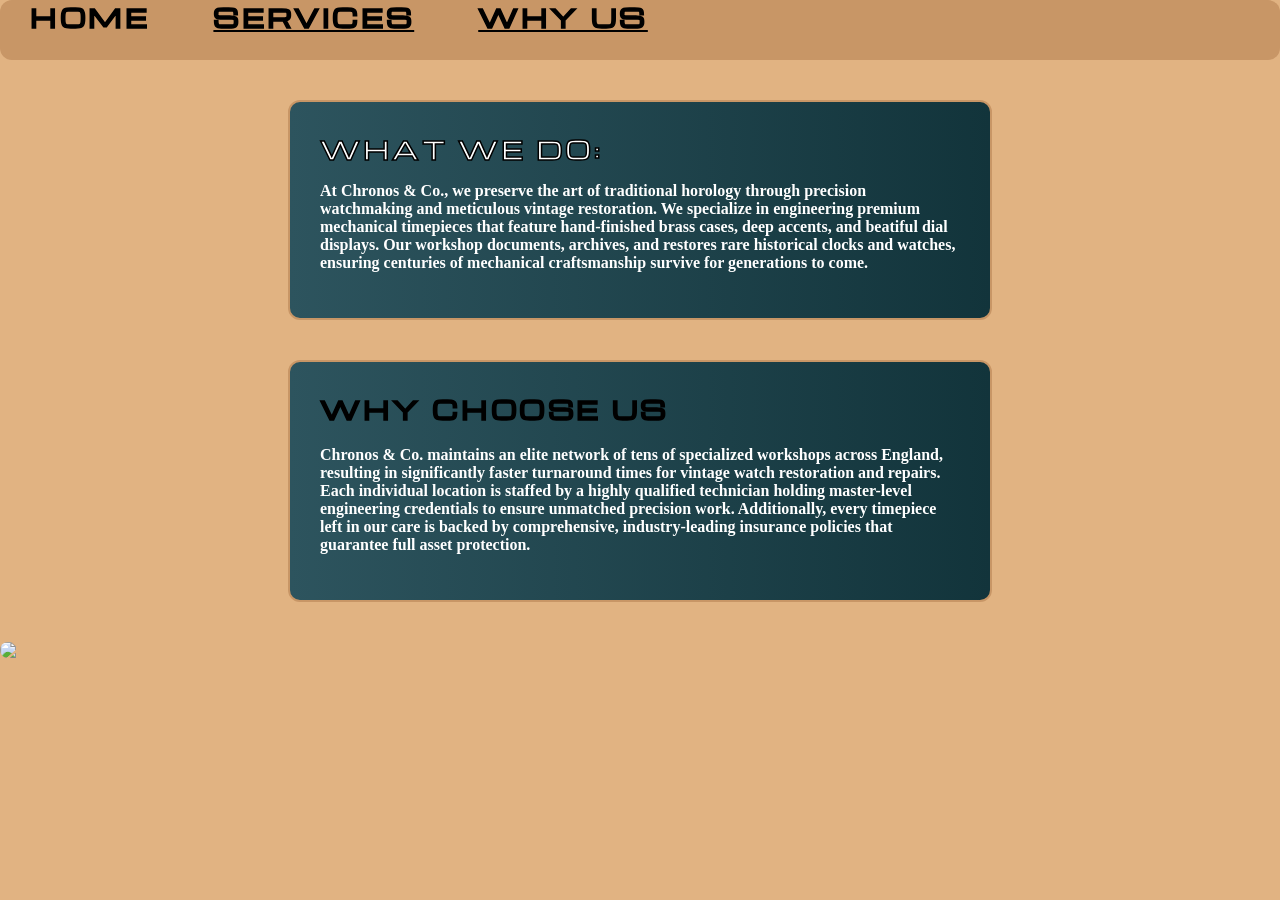
==== index.html @ 03839a8c "Rename <!DOCTYPE html>.html to index.html Rename the index file" ====
<!DOCTYPE html>
<html lang="en">
<head>

    <title> chronoswatchservices </title>
    <link href = "style.css" rel = "stylesheet">
    <link href="https://fonts.googleapis.com/css2?family=Michroma&display=swap" rel="stylesheet">
    <link href="https://fonts.googleapis.com/css2?family=Syncopate:wght@400;700&display=swap" rel="stylesheet">
</head>


<body>
<div class = nav-bar>
<a class="nav-text" >HOME</a>
<a href ="#what-we-do" class="nav-text" >SERVICES</a>
<a href="#why-choose-us" class="nav-text" >WHY US</a>
</div>

<div class = "explaination-container">
<h1 class = "header-text" style = "color: #FFFFFF;">WHAT WE DO:</h1>
<p class = "body-text" id="what-we-do"> At Chronos & Co., we preserve the art of traditional horology through precision watchmaking and meticulous vintage restoration. We specialize in engineering premium mechanical timepieces that feature hand-finished brass cases, deep accents, and beatiful dial displays. Our workshop documents, archives, and restores rare historical clocks and watches, ensuring centuries of mechanical craftsmanship survive for generations to come.</p>
</div>
<div class = "explaination-container">
<h2 class = "header-text" >WHY CHOOSE US</h2>
<p class = "body-text" id="why-choose-us">  Chronos & Co. maintains an elite network of tens of specialized workshops across England, resulting in significantly faster turnaround times for vintage watch restoration and repairs. Each individual location is staffed by a highly qualified technician holding master-level engineering credentials to ensure unmatched precision work. Additionally, every timepiece left in our care is backed by comprehensive, industry-leading insurance policies that guarantee full asset protection.</p>
</div>
<img src = "https://timeandtidewatches.com/wp-content/uploads/2021/03/000_8wx2dn.948f4131052.original-1350x900-1-1024x683.jpg.webp" class = "image-style">
</body>
---- style.css ----
#why-choose-us {
scroll-margin-top: 80px;
}

#what-we-do{
scroll-margin-top: 80px;
}

html{
scroll-padding-top: 70px;
}
body{
background-color: #e1b382;
margin: 0;
padding: 0;
}

.header-text{
margin-top: 0px;
font-family: 'Michroma';
font-size: 1.5rem;
font-weight: bold;
letter-spacing: 0.15em;
color: #000000;
-webkit-text-stroke: 1.5px #000000;
    }

.nav-text{
font-family: 'Michroma';
font-size: 1.5rem;
font-weight: bold;
letter-spacing: 0.15em;
color: #000000;
-webkit-text-stroke: 1.5px #000000;
margin-top: 40px;
margin-left: 30px;
margin-right: 30px;
    }

.nav-bar{
position: sticky;
top: 0;
width: 100%;
height: 60px;
background-color: #c89666;
border-radius: 12px;

}

.explaination-container{
background: linear-gradient(to right,#2d545e,#12343b);
padding: 30px;
margin: 40px auto;
border-radius: 12px;
width: 50%;
border-style: solid;
    border-width: 2px;
    border-color: #c89666;
}

.body-text{
text-color: #FFFFFF;
color: #FFFFFF;
font-family: 'Syncopate';
font-weight: bold;
}

.image-style{
border-radius:10px;
margin: 15px auto;
display: block; /* makes the image be its own structural thingy and take up space in the page, rather than being able to be written over */
}
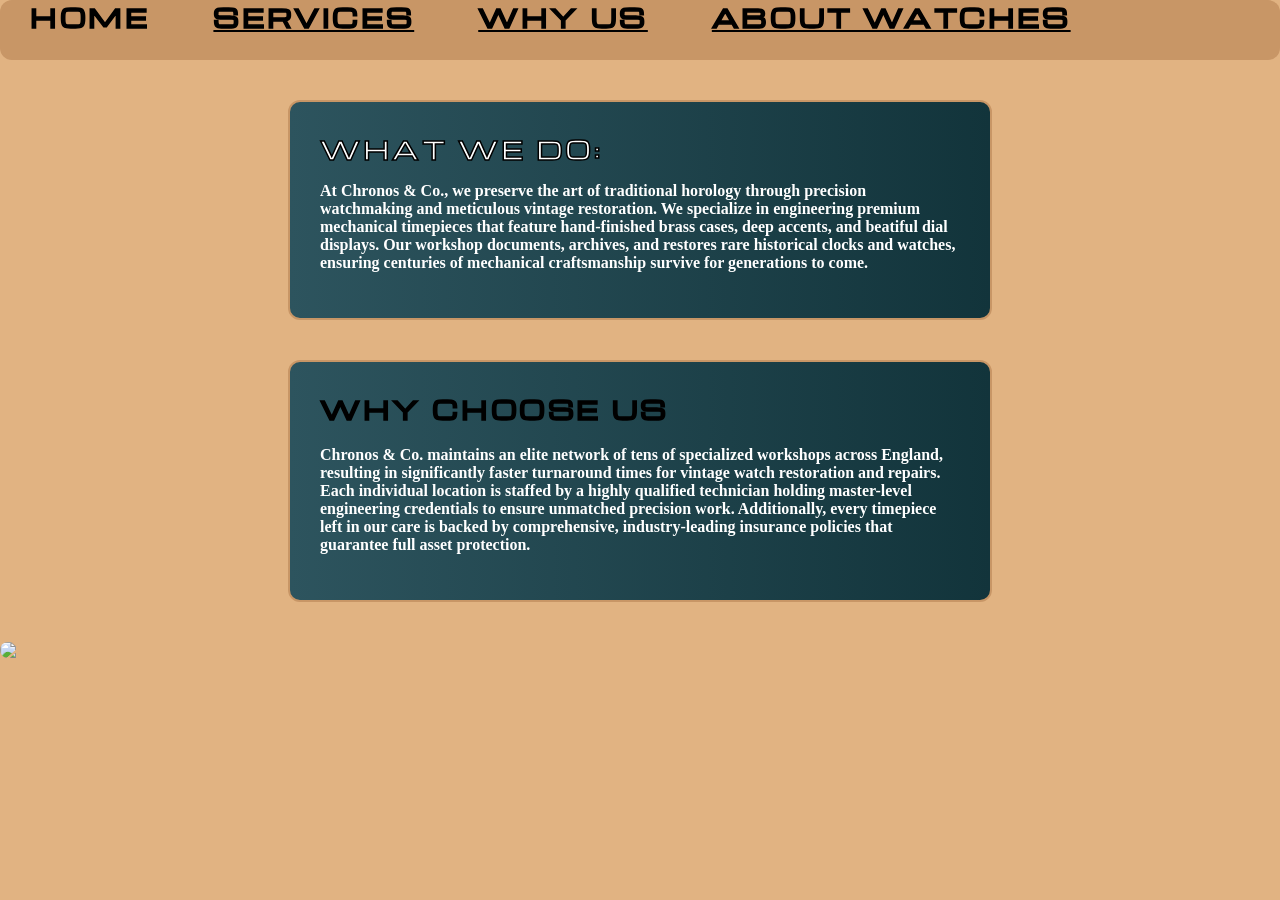
==== commit 61579f18: "Update index.html added additional links to connect to external websites" ====
--- a/index.html
+++ b/index.html
@@ -14,6 +14,7 @@
 <a class="nav-text" >HOME</a>
 <a href ="#what-we-do" class="nav-text" >SERVICES</a>
 <a href="#why-choose-us" class="nav-text" >WHY US</a>
+<a href="https://en.wikipedia.org/wiki/Watch" class ="nav-text">ABOUT WATCHES</a>
 </div>
 
 <div class = "explaination-container">
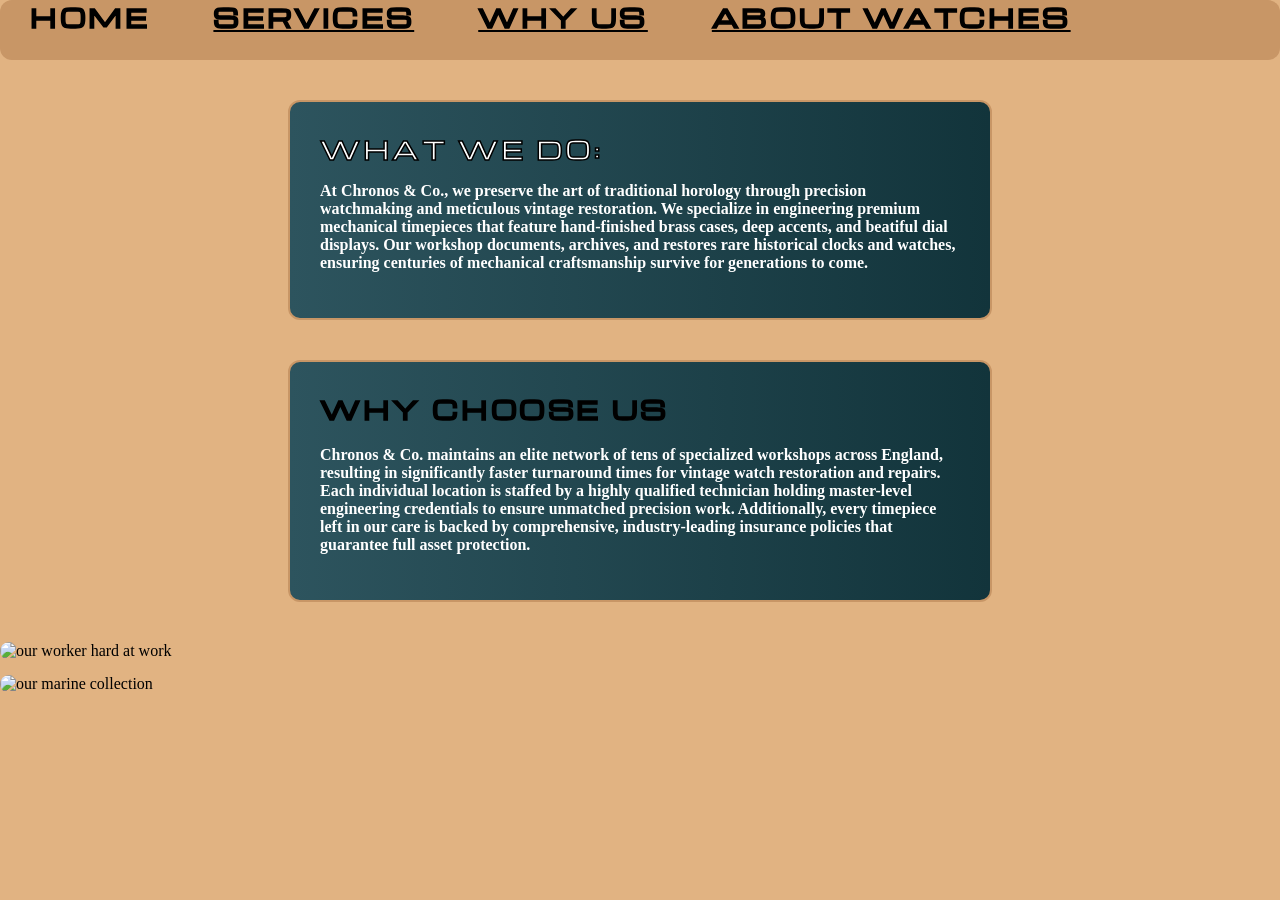
==== commit ae8933c5: "Update index.html" ====
--- a/index.html
+++ b/index.html
@@ -25,5 +25,7 @@
 <h2 class = "header-text" >WHY CHOOSE US</h2>
 <p class = "body-text" id="why-choose-us">  Chronos & Co. maintains an elite network of tens of specialized workshops across England, resulting in significantly faster turnaround times for vintage watch restoration and repairs. Each individual location is staffed by a highly qualified technician holding master-level engineering credentials to ensure unmatched precision work. Additionally, every timepiece left in our care is backed by comprehensive, industry-leading insurance policies that guarantee full asset protection.</p>
 </div>
-<img src = "https://timeandtidewatches.com/wp-content/uploads/2021/03/000_8wx2dn.948f4131052.original-1350x900-1-1024x683.jpg.webp" class = "image-style">
+<img src = "https://timeandtidewatches.com/wp-content/uploads/2021/03/000_8wx2dn.948f4131052.original-1350x900-1-1024x683.jpg.webp" class = "image-style" title="our worker hard at work">
+<img src = "https://paul-rich.com/cdn/shop/files/small2026_MARCH_-_PAUL_RICH_BUNDLE_12.png?v=17030939438373287025" class ="image-style" title="our marine collection">
 </body>
+
